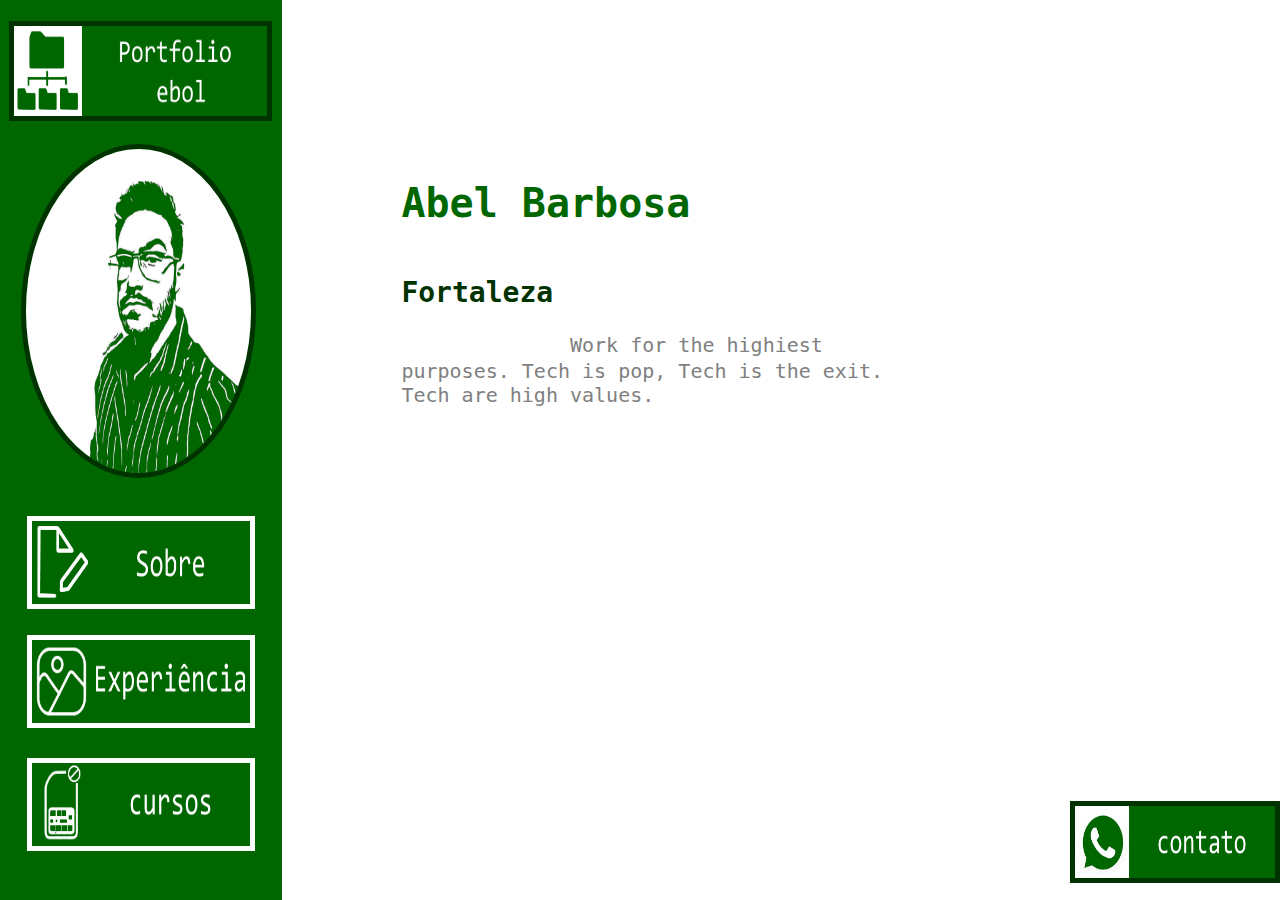
==== no1verde/oldie/pem/home/index.html @ 6fdfd3e9 "mvp" ====
<!DOCTYPE html>
<html>

	<link rel="stylesheet" href="./style.css"/>


	<body>

<div id="side1-PC">
			<a href="../home/index.php">
			 
				<div id="title-link-PC">
					 <div style="background-color: white;" id="box-img-1-PC">
						<img id="img-PC" src="../img_geral/home/fav.png"/>	
					 </div>

					 <div id="box-texto-2-PC">
						<img id="img-2-PC" src="../img_geral/port-txt.png"/>
					 </div>				
				</div>
			</a>
			


			<img id="cross-perfil-PC" src="../img_geral/IMG.png"/>

			<div id="letter-box-PC">
				<a href="../home/index.html">
				     <div id="box-link-1-PC">

						 <div id="box-img-1-PC">
							<img id="img-PC" src="../img_geral/home/sobre.png"/>	
						 </div>

						 <div id="box-texto-2-PC">
							<img id="img-2-PC" src="../img_geral/sobre-txt.png"/>	
						 </div>	
					 </div>
				</a>

				<a href="../prontos/index.html">
	                <div id="box-link-2-PC">
						 <div id="box-img-3-PC">
							<img id="img-PC" src="../img_geral/home/design.png"/>	
						 </div>
						
						 <div id="box-texto-4-PC">
							<img id="img-2-PC" src="../img_geral/xp-txt.png"/>	
						 </div>
					</div>
				</a>

                
	                <div id="box-link-3-PC">
						 <div id="box-img-5-PC">
							<img id="img-PC" src="../img_geral/content/novwchip.png"/>	
						 </div>

						 <div id="box-texto-6-PC">
							<img id="img-2-PC" src="../img_geral/edu-txt.png"/>	
						 </div>
					</div>
                
                
			</div>
		</div>




		</div>

		<div id="side2-PC">
			<div class="banner_show_yourself-PC">

				<p> Abel Barbosa </p>
				
				<span id="cidade-PC"> Fortaleza  </span>

			     
				
				<span id="string-PC"> Work for the highiest purposes. Tech is pop, Tech is the exit. Tech are high values.</span> 

			</div>


		   


            <a href="https://wa.me/c/558596835873">
		        <div id="box-link-4-PC">
					<div id="box-img-7-PC">
						<img id="img-PC" src="../img_geral/WPP.png"/>	
					</div>

					<div id="box-texto-8-PC">
						<img id="img-2-PC" src="../img_geral/contato-txt.png"/>	
					</div>
				</div>
            </a>


		</div>


	</body>



</html>
---- no1verde/oldie/pem/home/style.css ----
*{
	margin:0;
	padding:0;
	font-family: 'Inconsolata', monospace;  
}

html, body{
	height:100%;
}

#side1-PC{
	background-color:#006600; 
	float: left;
	display:inline-block;  
	width:22%;
	height:100%;
	position:absolute;
	left: 0%;
	top:0%;

}

#side2-PC{
	background-color: white; 
	float: left;
	display:inline-block;  
	width:78%;
	height:100%;
	position:absolute;
	left: 22%;
	top:0%;
}

#title-link-PC{
	background-color: black ;
    position:absolute;
	top:2.3%;
	left:3.2%;
	width:90%;
	height:10%;
    border: 5px solid #003300;
}


#cross-perfil-PC{

	border: 5px solid #003300;
	border-radius:50%; 
	position:absolute;
	top:16%;
	left:7.5%;
	width:80%;
	height:36%;

}

#letter-box-PC{

    position:absolute;
	top:55.2%;
	left:6.7%;
	width:86%;
	height:42%;

}

#box-link-1-PC{

	background-color: black ;
    position:absolute;
	top:5%;
	left:3.5%;
	width:90%;
	height:22%;
    border: 5px solid white;


}


#box-img-1-PC{

	background-color: #006600 ;
    position:absolute;
	top:0%;
	left:0%;
	width:27%;
	height: 100%;
    
}


#box-texto-2-PC{

	background-color: #006600 ;
    position:absolute;
	top:0%;
	left:27%;
	width:73%;
	height: 100%;

}


#box-link-2-PC{

	background-color: black ;
    position:absolute;
	top:36.5%;
	left:3.5%;
	width:90%;
	height:22%;
    border: 5px solid white;
	
}

#box-img-3-PC{

	background-color: #006600 ;
    position:absolute;
	top:0%;
	left:0%;
	width:27%;
	height: 100%;
    
}

#box-texto-4-PC{

	background-color: #006600 ;
    position:absolute;
	top:0%;
	left:27%;
	width:73%;
	height: 100%;

}

#box-link-3-PC{

	background-color: black ;
    position:absolute;
	top:69%;
	left:3.5%;
	width:90%;
	height:22%;
    border: 5px solid white;

}

#box-img-5-PC{

	background-color: #006600 ;
    position:absolute;
	top:0%;
	left:0%;
	width:27%;
	height: 100%;
    
}

#box-texto-6-PC{

	background-color: #006600 ;
    position:absolute;
	top:0%;
	left:27%;
	width:73%;
	height: 100%;

}



#box-link-4-PC{

	background-color: black ;
    position:absolute;
	top:89%;
	left:79%;
	width:20%;
	height:8%;
    border: 5px solid #003300;

}


#box-img-7-PC{

	background-color: #006600 ;
    position:absolute;
	top:0%;
	left:0%;
	width:27%;
	height: 100%;
    
}

#box-texto-8-PC{

	background-color: #006600 ;
    position:absolute;
	top:0%;
	left:27%;
	width:73%;
	height: 100%;

}


#img-PC{


    position:absolute;
	top:0%;
	left:0%;
	width:100%;
	height: 100%;


}
#img-2-PC{


    position:absolute;
	top:0%;
	left:0%;
	width:100%;
	height: 100%;


}

#box-link-1-PC:hover , #box-link-2-PC:hover, #box-link-3-PC:hover, #title-link-PC:hover{
border: 5px solid #003300;
}
#box-link-4-PC:hover{
	border: 5px solid green;
}

.side_2DE2-PC{
	height:100%;
	width:78%;
	position: relative;
	float:left; 


}

.banner_show_yourself-PC{

position:relative;
width:50%;
height:80%;

top:20%;
left: 12%;


}

p{

font-weight:bold;
font-size:40px;
color: #006600;
padding-bottom: 50px; 
}

#cidade-PC{
	font-weight:bold;
	font-size:28px;
	color: #003300;

}

#email-PC{
	font-weight:bold;
	font-size:28px;
	color: black ;


}

#string-PC{
	top: 50px; 
	position:relative ;
	font-size:20px;
	color: grey;

}

.icons-social-PC{
position:relative;
width:50%;
height:20%;

top:-12%;
left: 12%;


}
.icons-social-PC{
    margin-top:20px;
}

.icons-social-PC a{
    text-decoration:none;
    color: white;
    background-color: gray;
    width:40px;
    height:40px;
    border-radius:20px;
    display: inline-block;
    margin:0 10px;
    text-align: center;
}

.icons-social-PC i{
    line-height:40px;
}


@media screen and (max-width: 762px) {


	#side1-PC{
	
		display:block;
		top:0%;
		width:100%;
	}

	#side2-PC{
	
		display:block;
		top:100%;
		left:0%;
	}

	.icons-social-PC{
		top:130%;
		width:100%;
		position:absolute;  
	}

	.banner_show_yourself-PC{
	    left:5%;
	}

	#box-link-4-PC{

		background-color: black ;
	    position:absolute;
		top:89%;
		left:60%;
		width:50%;
		height:8%;
	    border: 5px solid #003300;

	}

}
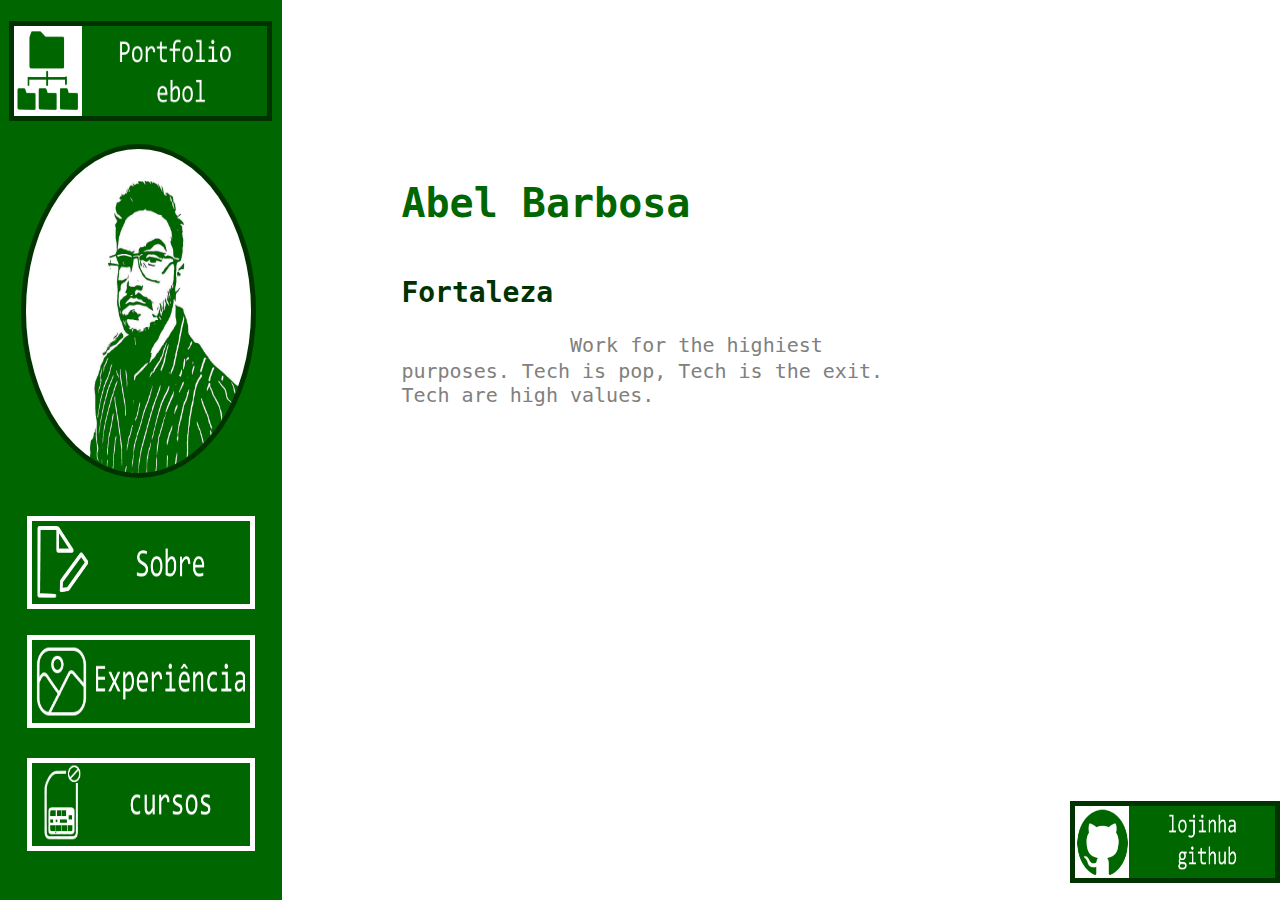
==== commit 6f1a466d: "commit5" ====
--- a/no1verde/oldie/pem/home/index.html
+++ b/no1verde/oldie/pem/home/index.html
@@ -3,7 +3,7 @@
 
 	<link rel="stylesheet" href="./style.css"/>
 
-
+<meta name="viewport" content="width=device-width,initial-scale=1"/>
 	<body>
 
 <div id="side1-PC">
@@ -87,14 +87,14 @@
 		   
 
 
-            <a href="https://wa.me/c/558596835873">
+  <a href="https://github.com/abel8260?tab=projects&type=classic">
 		        <div id="box-link-4-PC">
 					<div id="box-img-7-PC">
-						<img id="img-PC" src="../img_geral/WPP.png"/>	
+						<img id="img-PC" src="../img_geral/GH.png"/>	
 					</div>
 
 					<div id="box-texto-8-PC">
-						<img id="img-2-PC" src="../img_geral/contato-txt.png"/>	
+						<img id="img-2-PC" src="../img_geral/github_text.png"/>	
 					</div>
 				</div>
             </a>
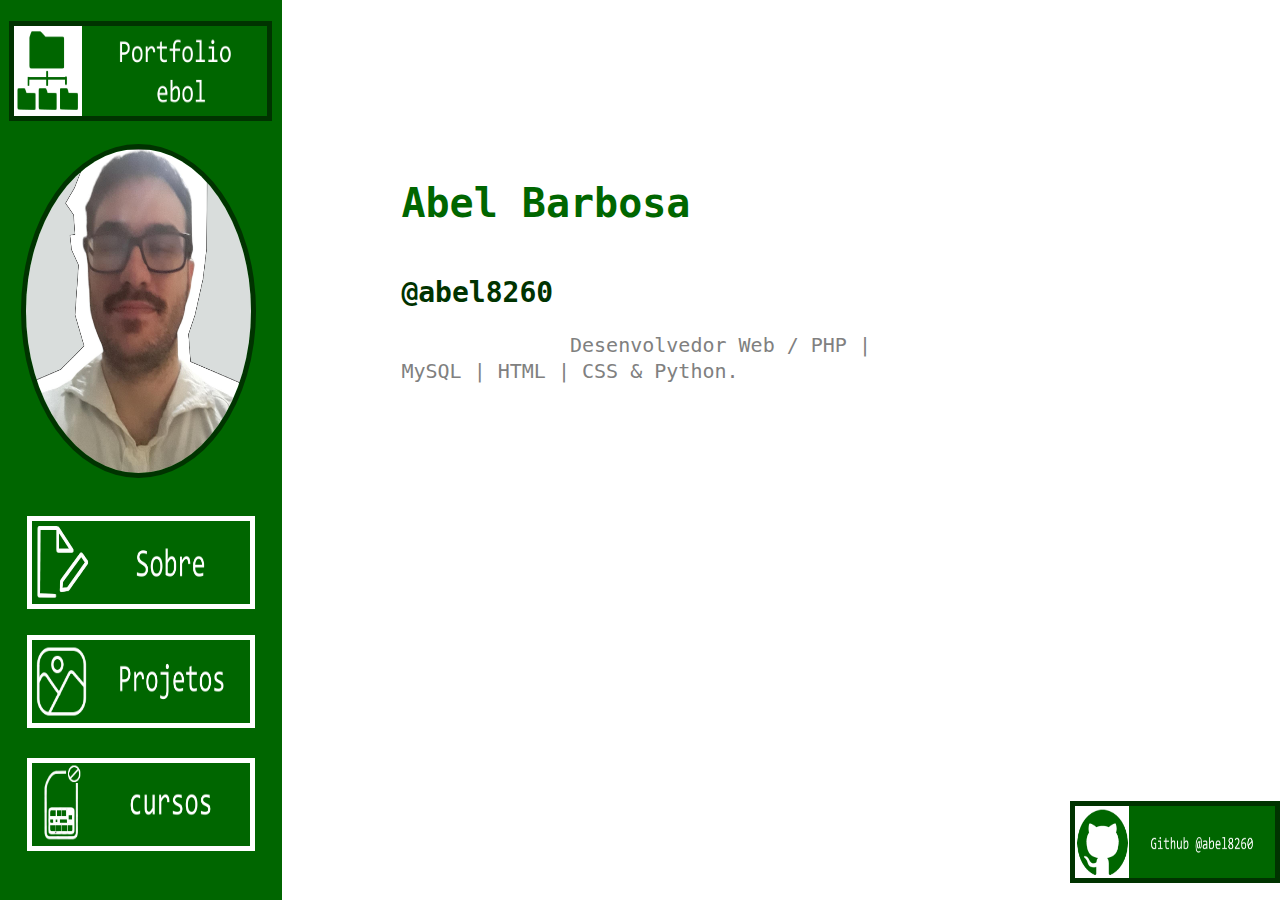
==== commit 1cd0f7a0: "Add files via upload" ====
--- a/no1verde/oldie/pem/home/index.html
+++ b/no1verde/oldie/pem/home/index.html
@@ -1,110 +1,121 @@
-<!DOCTYPE html>
-<html>
-
-	<link rel="stylesheet" href="./style.css"/>
-
-<meta name="viewport" content="width=device-width,initial-scale=1"/>
-	<body>
-
-<div id="side1-PC">
-			<a href="../home/index.php">
-			 
-				<div id="title-link-PC">
-					 <div style="background-color: white;" id="box-img-1-PC">
-						<img id="img-PC" src="../img_geral/home/fav.png"/>	
-					 </div>
-
-					 <div id="box-texto-2-PC">
-						<img id="img-2-PC" src="../img_geral/port-txt.png"/>
-					 </div>				
-				</div>
-			</a>
-			
-
-
-			<img id="cross-perfil-PC" src="../img_geral/IMG.png"/>
-
-			<div id="letter-box-PC">
-				<a href="../home/index.html">
-				     <div id="box-link-1-PC">
-
-						 <div id="box-img-1-PC">
-							<img id="img-PC" src="../img_geral/home/sobre.png"/>	
-						 </div>
-
-						 <div id="box-texto-2-PC">
-							<img id="img-2-PC" src="../img_geral/sobre-txt.png"/>	
-						 </div>	
-					 </div>
-				</a>
-
-				<a href="../prontos/index.html">
-	                <div id="box-link-2-PC">
-						 <div id="box-img-3-PC">
-							<img id="img-PC" src="../img_geral/home/design.png"/>	
-						 </div>
-						
-						 <div id="box-texto-4-PC">
-							<img id="img-2-PC" src="../img_geral/xp-txt.png"/>	
-						 </div>
-					</div>
-				</a>
-
-                
-	                <div id="box-link-3-PC">
-						 <div id="box-img-5-PC">
-							<img id="img-PC" src="../img_geral/content/novwchip.png"/>	
-						 </div>
-
-						 <div id="box-texto-6-PC">
-							<img id="img-2-PC" src="../img_geral/edu-txt.png"/>	
-						 </div>
-					</div>
-                
-                
-			</div>
-		</div>
-
-
-
-
-		</div>
-
-		<div id="side2-PC">
-			<div class="banner_show_yourself-PC">
-
-				<p> Abel Barbosa </p>
-				
-				<span id="cidade-PC"> Fortaleza  </span>
-
-			     
-				
-				<span id="string-PC"> Work for the highiest purposes. Tech is pop, Tech is the exit. Tech are high values.</span> 
-
-			</div>
-
-
-		   
-
-
-  <a href="https://github.com/abel8260?tab=projects&type=classic">
-		        <div id="box-link-4-PC">
-					<div id="box-img-7-PC">
-						<img id="img-PC" src="../img_geral/GH.png"/>	
-					</div>
-
-					<div id="box-texto-8-PC">
-						<img id="img-2-PC" src="../img_geral/github_text.png"/>	
-					</div>
-				</div>
-            </a>
-
-
-		</div>
-
-
-	</body>
-
-
-
+<!DOCTYPE html>
+<html>
+
+	<head>
+		<!-- estilo  -->
+			<link rel="stylesheet" href="./style.css"/>
+			<link rel="icon" 
+      type="image/png" 
+      href="../img_geral/favicon/fav.png"/>
+		<!-- /estilo -->
+	
+		<!--  basico -->
+			<title> Pagina central </title>
+			<meta name="viewport" content="width=device-width, initial-scale=1.0">
+		<!-- /basico -->
+	</head>
+
+	<body>
+
+<div id="side1-PC">
+			<a href="../home/index.html">
+			 
+				<div id="title-link-PC">
+					 <div style="background-color: white;" id="box-img-1-PC">
+						<img id="img-PC" src="../img_geral/home/fav.png"/>	
+					 </div>
+
+					 <div id="box-texto-2-PC">
+						<img id="img-2-PC" src="../img_geral/port-txt.png"/>
+					 </div>				
+				</div>
+			</a>
+			
+
+
+			<img id="cross-perfil-PC" src="../static/profile.png"/>
+
+			<div id="letter-box-PC">
+				<a href="../home/index.html">
+				     <div id="box-link-1-PC">
+
+						 <div id="box-img-1-PC">
+							<img id="img-PC" src="../img_geral/home/sobre.png"/>	
+						 </div>
+
+						 <div id="box-texto-2-PC">
+							<img id="img-2-PC" src="../img_geral/sobre-txt.png"/>	
+						 </div>	
+					 </div>
+				</a>
+
+				<a href="../prontos/index.html">
+	                <div id="box-link-2-PC">
+						 <div id="box-img-3-PC">
+							<img id="img-PC" src="../img_geral/home/design.png"/>	
+						 </div>
+						
+						 <div id="box-texto-4-PC">
+							<img id="img-2-PC" src="../img_geral/xp-txt.png"/>	
+						 </div>
+					</div>
+				</a>
+
+                
+	                <div id="box-link-3-PC">
+						 <div id="box-img-5-PC">
+							<img id="img-PC" src="../img_geral/content/novwchip.png"/>	
+						 </div>
+
+						 <div id="box-texto-6-PC">
+							<img id="img-2-PC" src="../img_geral/edu-txt.png"/>	
+						 </div>
+					</div>
+                
+                
+			</div>
+		</div>
+
+
+
+
+		</div>
+
+		<div id="side2-PC">
+			<div class="banner_show_yourself-PC">
+
+				<p> Abel Barbosa </p>
+				
+				<span id="cidade-PC"> @abel8260 </span>
+
+			     
+				
+				<span id="string-PC"> Desenvolvedor Web / PHP | MySQL | HTML | CSS & Python.</span> 
+
+			</div>
+
+
+		   
+
+
+            <a href="https://github.com/abel8260">
+		        <div id="box-link-4-PC">
+					<div id="box-img-7-PC">
+						<img id="img-PC" src="../img_geral/GH.png"/>	
+					</div>
+
+					<div id="box-texto-8-PC">
+						<img id="img-2-PC" src="../img_geral/github_text.png"/>	
+					</div>
+				</div>
+            </a>
+
+
+		</div>
+
+
+	</body>
+
+
+
 </html>--- a/no1verde/oldie/pem/home/style.css
+++ b/no1verde/oldie/pem/home/style.css
@@ -1,363 +1,363 @@
-*{
-	margin:0;
-	padding:0;
-	font-family: 'Inconsolata', monospace;  
-}
-
-html, body{
-	height:100%;
-}
-
-#side1-PC{
-	background-color:#006600; 
-	float: left;
-	display:inline-block;  
-	width:22%;
-	height:100%;
-	position:absolute;
-	left: 0%;
-	top:0%;
-
-}
-
-#side2-PC{
-	background-color: white; 
-	float: left;
-	display:inline-block;  
-	width:78%;
-	height:100%;
-	position:absolute;
-	left: 22%;
-	top:0%;
-}
-
-#title-link-PC{
-	background-color: black ;
-    position:absolute;
-	top:2.3%;
-	left:3.2%;
-	width:90%;
-	height:10%;
-    border: 5px solid #003300;
-}
-
-
-#cross-perfil-PC{
-
-	border: 5px solid #003300;
-	border-radius:50%; 
-	position:absolute;
-	top:16%;
-	left:7.5%;
-	width:80%;
-	height:36%;
-
-}
-
-#letter-box-PC{
-
-    position:absolute;
-	top:55.2%;
-	left:6.7%;
-	width:86%;
-	height:42%;
-
-}
-
-#box-link-1-PC{
-
-	background-color: black ;
-    position:absolute;
-	top:5%;
-	left:3.5%;
-	width:90%;
-	height:22%;
-    border: 5px solid white;
-
-
-}
-
-
-#box-img-1-PC{
-
-	background-color: #006600 ;
-    position:absolute;
-	top:0%;
-	left:0%;
-	width:27%;
-	height: 100%;
-    
-}
-
-
-#box-texto-2-PC{
-
-	background-color: #006600 ;
-    position:absolute;
-	top:0%;
-	left:27%;
-	width:73%;
-	height: 100%;
-
-}
-
-
-#box-link-2-PC{
-
-	background-color: black ;
-    position:absolute;
-	top:36.5%;
-	left:3.5%;
-	width:90%;
-	height:22%;
-    border: 5px solid white;
-	
-}
-
-#box-img-3-PC{
-
-	background-color: #006600 ;
-    position:absolute;
-	top:0%;
-	left:0%;
-	width:27%;
-	height: 100%;
-    
-}
-
-#box-texto-4-PC{
-
-	background-color: #006600 ;
-    position:absolute;
-	top:0%;
-	left:27%;
-	width:73%;
-	height: 100%;
-
-}
-
-#box-link-3-PC{
-
-	background-color: black ;
-    position:absolute;
-	top:69%;
-	left:3.5%;
-	width:90%;
-	height:22%;
-    border: 5px solid white;
-
-}
-
-#box-img-5-PC{
-
-	background-color: #006600 ;
-    position:absolute;
-	top:0%;
-	left:0%;
-	width:27%;
-	height: 100%;
-    
-}
-
-#box-texto-6-PC{
-
-	background-color: #006600 ;
-    position:absolute;
-	top:0%;
-	left:27%;
-	width:73%;
-	height: 100%;
-
-}
-
-
-
-#box-link-4-PC{
-
-	background-color: black ;
-    position:absolute;
-	top:89%;
-	left:79%;
-	width:20%;
-	height:8%;
-    border: 5px solid #003300;
-
-}
-
-
-#box-img-7-PC{
-
-	background-color: #006600 ;
-    position:absolute;
-	top:0%;
-	left:0%;
-	width:27%;
-	height: 100%;
-    
-}
-
-#box-texto-8-PC{
-
-	background-color: #006600 ;
-    position:absolute;
-	top:0%;
-	left:27%;
-	width:73%;
-	height: 100%;
-
-}
-
-
-#img-PC{
-
-
-    position:absolute;
-	top:0%;
-	left:0%;
-	width:100%;
-	height: 100%;
-
-
-}
-#img-2-PC{
-
-
-    position:absolute;
-	top:0%;
-	left:0%;
-	width:100%;
-	height: 100%;
-
-
-}
-
-#box-link-1-PC:hover , #box-link-2-PC:hover, #box-link-3-PC:hover, #title-link-PC:hover{
-border: 5px solid #003300;
-}
-#box-link-4-PC:hover{
-	border: 5px solid green;
-}
-
-.side_2DE2-PC{
-	height:100%;
-	width:78%;
-	position: relative;
-	float:left; 
-
-
-}
-
-.banner_show_yourself-PC{
-
-position:relative;
-width:50%;
-height:80%;
-
-top:20%;
-left: 12%;
-
-
-}
-
-p{
-
-font-weight:bold;
-font-size:40px;
-color: #006600;
-padding-bottom: 50px; 
-}
-
-#cidade-PC{
-	font-weight:bold;
-	font-size:28px;
-	color: #003300;
-
-}
-
-#email-PC{
-	font-weight:bold;
-	font-size:28px;
-	color: black ;
-
-
-}
-
-#string-PC{
-	top: 50px; 
-	position:relative ;
-	font-size:20px;
-	color: grey;
-
-}
-
-.icons-social-PC{
-position:relative;
-width:50%;
-height:20%;
-
-top:-12%;
-left: 12%;
-
-
-}
-.icons-social-PC{
-    margin-top:20px;
-}
-
-.icons-social-PC a{
-    text-decoration:none;
-    color: white;
-    background-color: gray;
-    width:40px;
-    height:40px;
-    border-radius:20px;
-    display: inline-block;
-    margin:0 10px;
-    text-align: center;
-}
-
-.icons-social-PC i{
-    line-height:40px;
-}
-
-
-@media screen and (max-width: 762px) {
-
-
-	#side1-PC{
-	
-		display:block;
-		top:0%;
-		width:100%;
-	}
-
-	#side2-PC{
-	
-		display:block;
-		top:100%;
-		left:0%;
-	}
-
-	.icons-social-PC{
-		top:130%;
-		width:100%;
-		position:absolute;  
-	}
-
-	.banner_show_yourself-PC{
-	    left:5%;
-	}
-
-	#box-link-4-PC{
-
-		background-color: black ;
-	    position:absolute;
-		top:89%;
-		left:60%;
-		width:50%;
-		height:8%;
-	    border: 5px solid #003300;
-
-	}
-
+*{
+	margin:0;
+	padding:0;
+	font-family: 'Inconsolata', monospace;  
+}
+
+html, body{
+	height:100%;
+}
+
+#side1-PC{
+	background-color:#006600; 
+	float: left;
+	display:inline-block;  
+	width:22%;
+	height:100%;
+	position:absolute;
+	left: 0%;
+	top:0%;
+
+}
+
+#side2-PC{
+	background-color: white; 
+	float: left;
+	display:inline-block;  
+	width:78%;
+	height:100%;
+	position:absolute;
+	left: 22%;
+	top:0%;
+}
+
+#title-link-PC{
+	background-color: black ;
+    position:absolute;
+	top:2.3%;
+	left:3.2%;
+	width:90%;
+	height:10%;
+    border: 5px solid #003300;
+}
+
+
+#cross-perfil-PC{
+
+	border: 5px solid #003300;
+	border-radius:50%; 
+	position:absolute;
+	top:16%;
+	left:7.5%;
+	width:80%;
+	height:36%;
+
+}
+
+#letter-box-PC{
+
+    position:absolute;
+	top:55.2%;
+	left:6.7%;
+	width:86%;
+	height:42%;
+
+}
+
+#box-link-1-PC{
+
+	background-color: black ;
+    position:absolute;
+	top:5%;
+	left:3.5%;
+	width:90%;
+	height:22%;
+    border: 5px solid white;
+
+
+}
+
+
+#box-img-1-PC{
+
+	background-color: #006600 ;
+    position:absolute;
+	top:0%;
+	left:0%;
+	width:27%;
+	height: 100%;
+    
+}
+
+
+#box-texto-2-PC{
+
+	background-color: #006600 ;
+    position:absolute;
+	top:0%;
+	left:27%;
+	width:73%;
+	height: 100%;
+
+}
+
+
+#box-link-2-PC{
+
+	background-color: black ;
+    position:absolute;
+	top:36.5%;
+	left:3.5%;
+	width:90%;
+	height:22%;
+    border: 5px solid white;
+	
+}
+
+#box-img-3-PC{
+
+	background-color: #006600 ;
+    position:absolute;
+	top:0%;
+	left:0%;
+	width:27%;
+	height: 100%;
+    
+}
+
+#box-texto-4-PC{
+
+	background-color: #006600 ;
+    position:absolute;
+	top:0%;
+	left:27%;
+	width:73%;
+	height: 100%;
+
+}
+
+#box-link-3-PC{
+
+	background-color: black ;
+    position:absolute;
+	top:69%;
+	left:3.5%;
+	width:90%;
+	height:22%;
+    border: 5px solid white;
+
+}
+
+#box-img-5-PC{
+
+	background-color: #006600 ;
+    position:absolute;
+	top:0%;
+	left:0%;
+	width:27%;
+	height: 100%;
+    
+}
+
+#box-texto-6-PC{
+
+	background-color: #006600 ;
+    position:absolute;
+	top:0%;
+	left:27%;
+	width:73%;
+	height: 100%;
+
+}
+
+
+
+#box-link-4-PC{
+
+	background-color: black ;
+    position:absolute;
+	top:89%;
+	left:79%;
+	width:20%;
+	height:8%;
+    border: 5px solid #003300;
+
+}
+
+
+#box-img-7-PC{
+
+	background-color: #006600 ;
+    position:absolute;
+	top:0%;
+	left:0%;
+	width:27%;
+	height: 100%;
+    
+}
+
+#box-texto-8-PC{
+
+	background-color: #006600 ;
+    position:absolute;
+	top:0%;
+	left:27%;
+	width:73%;
+	height: 100%;
+
+}
+
+
+#img-PC{
+
+
+    position:absolute;
+	top:0%;
+	left:0%;
+	width:100%;
+	height: 100%;
+
+
+}
+#img-2-PC{
+
+
+    position:absolute;
+	top:0%;
+	left:0%;
+	width:100%;
+	height: 100%;
+
+
+}
+
+#box-link-1-PC:hover , #box-link-2-PC:hover, #box-link-3-PC:hover, #title-link-PC:hover{
+border: 5px solid #003300;
+}
+#box-link-4-PC:hover{
+	border: 5px solid green;
+}
+
+.side_2DE2-PC{
+	height:100%;
+	width:78%;
+	position: relative;
+	float:left; 
+
+
+}
+
+.banner_show_yourself-PC{
+
+position:relative;
+width:50%;
+height:80%;
+
+top:20%;
+left: 12%;
+
+
+}
+
+p{
+
+font-weight:bold;
+font-size:40px;
+color: #006600;
+padding-bottom: 50px; 
+}
+
+#cidade-PC{
+	font-weight:bold;
+	font-size:28px;
+	color: #003300;
+
+}
+
+#email-PC{
+	font-weight:bold;
+	font-size:28px;
+	color: black ;
+
+
+}
+
+#string-PC{
+	top: 50px; 
+	position:relative ;
+	font-size:20px;
+	color: grey;
+
+}
+
+.icons-social-PC{
+position:relative;
+width:50%;
+height:20%;
+
+top:-12%;
+left: 12%;
+
+
+}
+.icons-social-PC{
+    margin-top:20px;
+}
+
+.icons-social-PC a{
+    text-decoration:none;
+    color: white;
+    background-color: gray;
+    width:40px;
+    height:40px;
+    border-radius:20px;
+    display: inline-block;
+    margin:0 10px;
+    text-align: center;
+}
+
+.icons-social-PC i{
+    line-height:40px;
+}
+
+
+@media screen and (max-width: 762px) {
+
+
+	#side1-PC{
+	
+		display:block;
+		top:0%;
+		width:100%;
+	}
+
+	#side2-PC{
+	
+		display:block;
+		top:100%;
+		left:0%;
+	}
+
+	.icons-social-PC{
+		top:130%;
+		width:100%;
+		position:absolute;  
+	}
+
+	.banner_show_yourself-PC{
+	    left:5%;
+	}
+
+	#box-link-4-PC{
+
+		background-color: black ;
+	    position:absolute;
+		top:89%;
+		left:60%;
+		width:50%;
+		height:8%;
+	    border: 5px solid #003300;
+
+	}
+
 }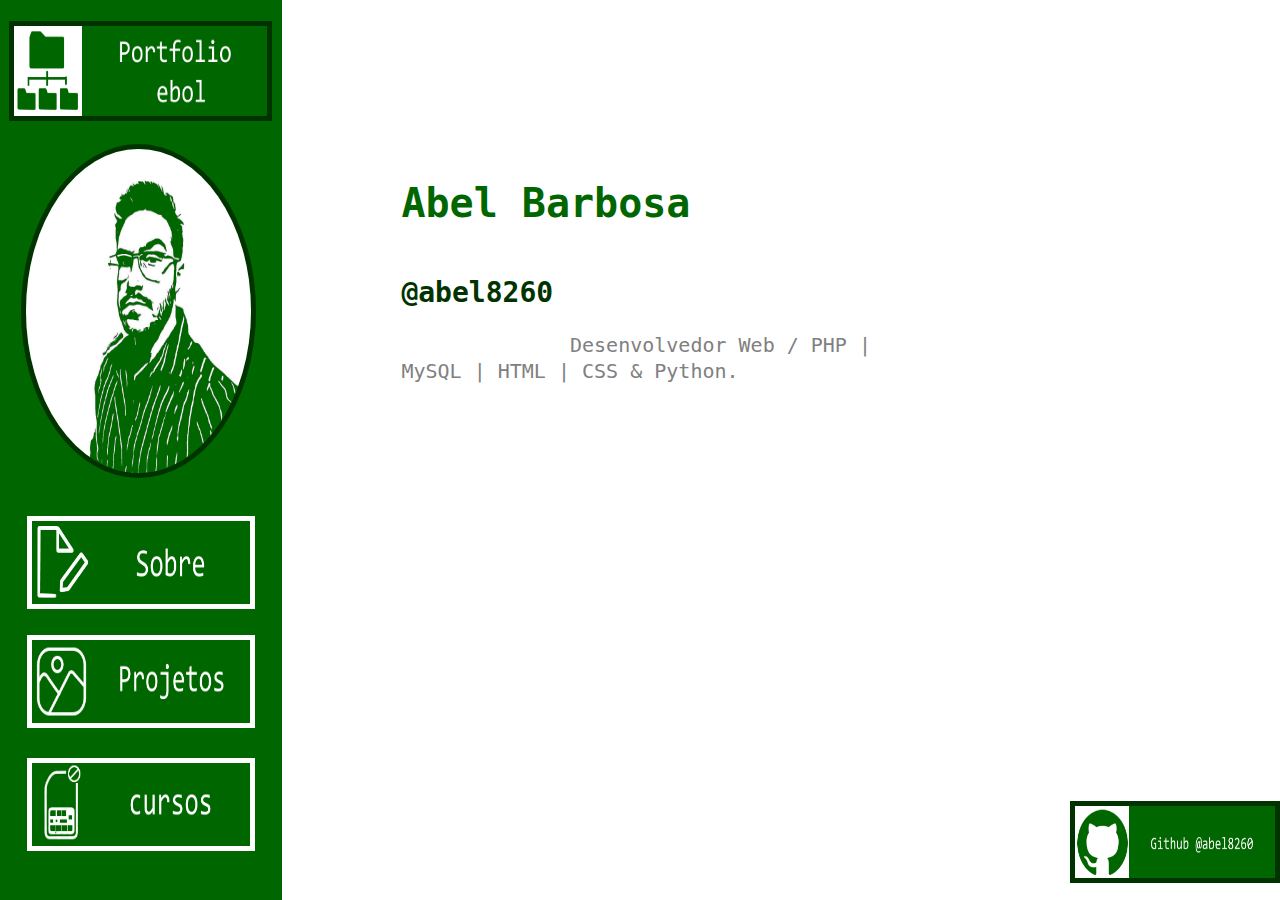
==== commit 9021bd6e: "profile pic changed" ====
--- a/no1verde/oldie/pem/home/index.html
+++ b/no1verde/oldie/pem/home/index.html
@@ -33,7 +33,7 @@
 			
 
 
-			<img id="cross-perfil-PC" src="../static/profile.png"/>
+			<img id="cross-perfil-PC" src="../img_geral/IMG.png"/>
 
 			<div id="letter-box-PC">
 				<a href="../home/index.html">
@@ -118,4 +118,4 @@
 
 
 
-</html>+</html>
